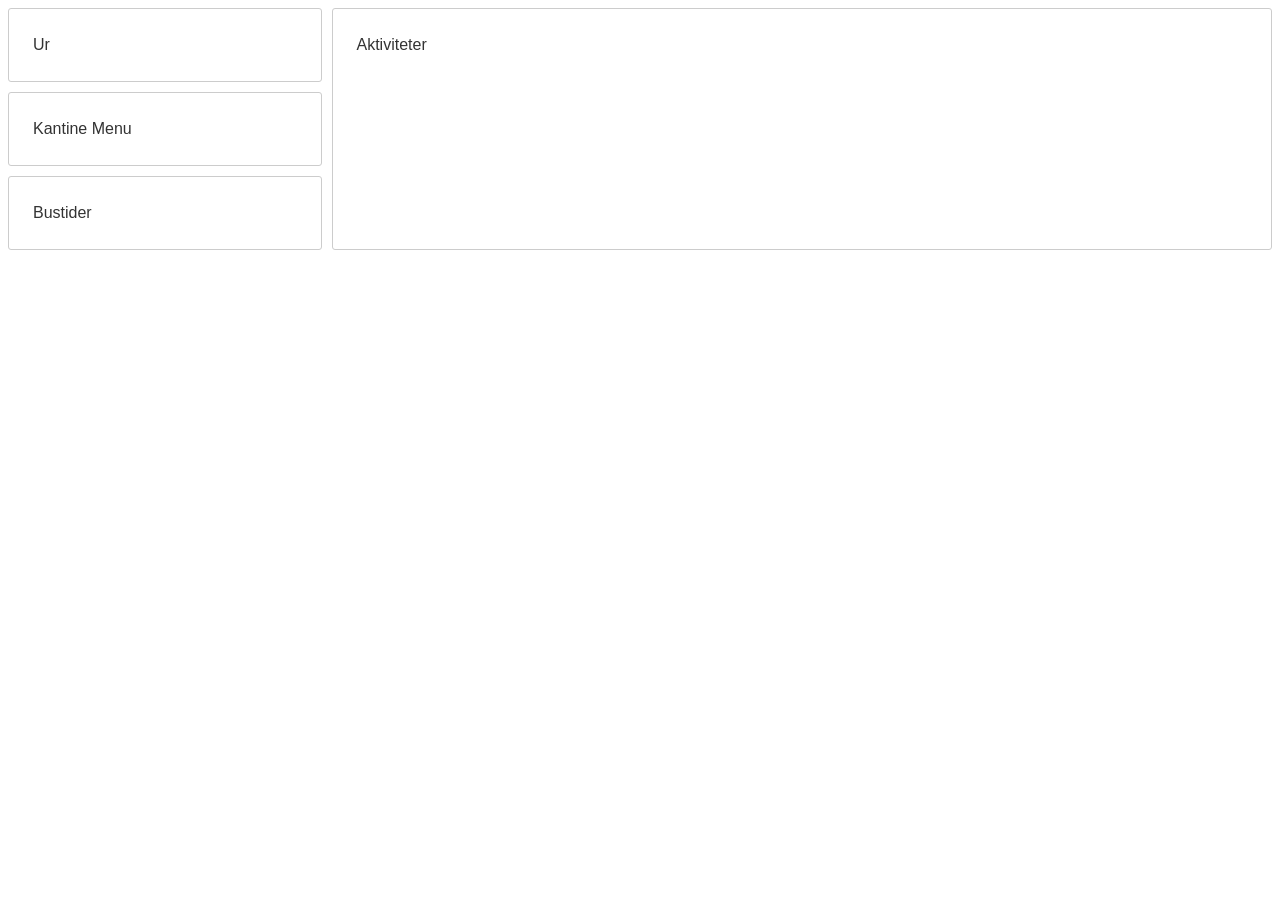
==== index.htm @ ffb0bbfe "Initial structure" ====
<!DOCTYPE html>
<html lang="en">
  <head>
    <meta charset="UTF-8" />
    <meta name="viewport" content="width=device-width, initial-scale=1.0" />
    <link rel="stylesheet" href="./assets/css/styles.css" />
    <title>Medie Infoboard</title>
  </head>
  <body>
    <div class="container">
      <div class="left-wrapper">
        <div>Ur</div>
        <div>Kantine Menu</div>
        <div>Bustider</div>
      </div>
      <div class="right-column">Aktiviteter</div>
    </div>
  </body>
</html>
---- assets/css/styles.css ----
@import url("https://fonts.googleapis.com/css2?family=Titillium+Web:wght@300;400;600;700&display=swap");
/* Fonts */
/* Measures */
/* Colors */
body {
  font-family: "Trebuchet MS", Arial, sans-serif;
  font-size: 1rem;
  line-height: 1.5;
  color: #333;
}

body::after {
  content: "";
  position: absolute;
  background-image: url(../images/backgrunds/gc2024-1.jpeg);
  background-color: rgba(255, 255, 255, 0.6);
  background-size: cover;
  background-repeat: no-repeat;
  z-index: 0;
}

.container {
  display: grid;
  grid-template-columns: 1fr 3fr;
  grid-gap: 10px;
}

.left-wrapper {
  display: grid;
  grid-template-rows: repeat(3, auto);
  grid-gap: 10px;
}
.left-wrapper > div {
  padding: 1.5rem;
  border: solid 1px #ccc;
  border-radius: 3px;
}

.right-column {
  padding: 1.5rem;
  border: solid 1px #ccc;
  border-radius: 3px;
}/*# sourceMappingURL=styles.css.map */
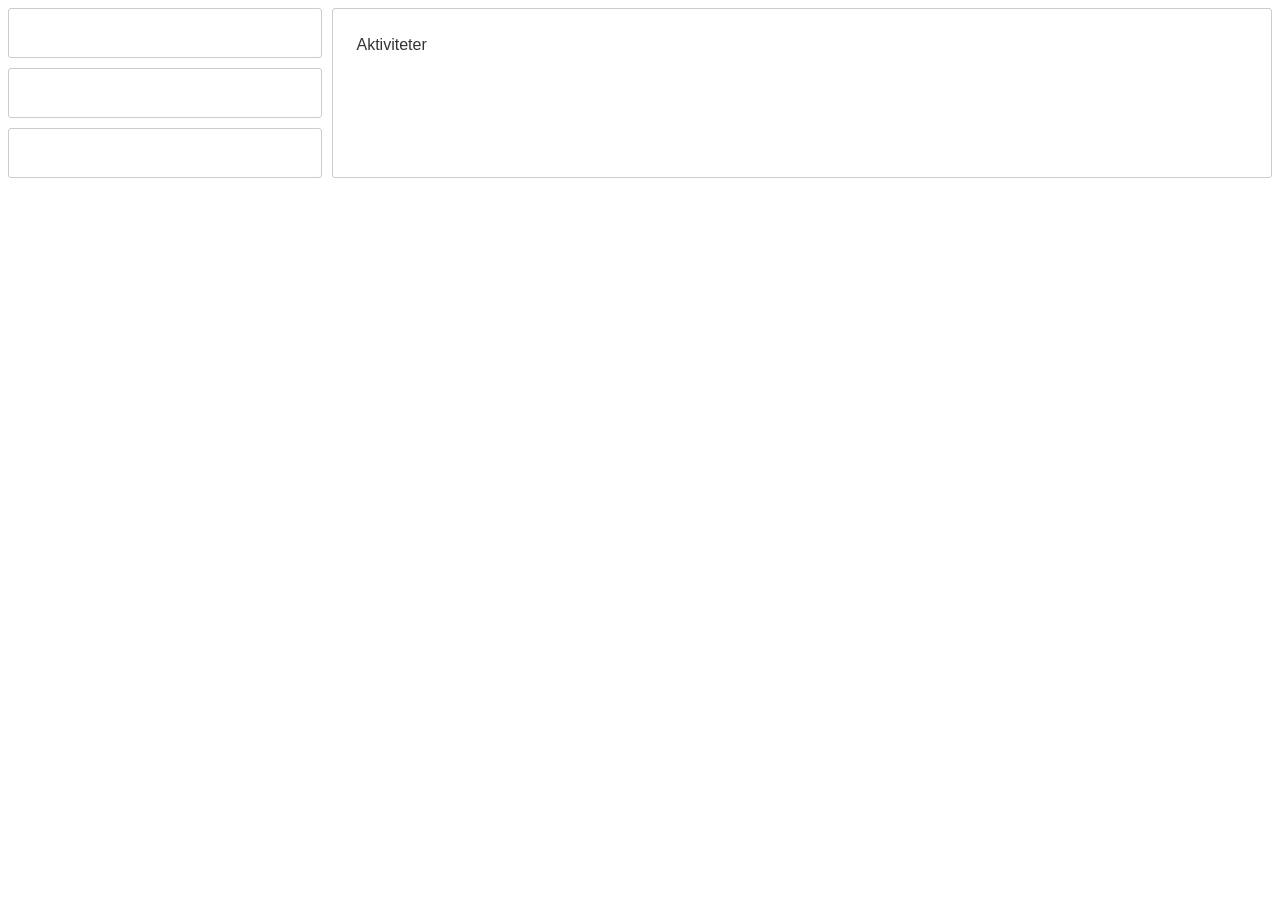
==== commit e262be04: "Refactor" ====
--- a/index.htm
+++ b/index.htm
@@ -4,16 +4,17 @@
     <meta charset="UTF-8" />
     <meta name="viewport" content="width=device-width, initial-scale=1.0" />
     <link rel="stylesheet" href="./assets/css/styles.css" />
+	  <script src="./assets/js/bundle.js" type="module"></script>
     <title>Medie Infoboard</title>
   </head>
   <body>
     <div class="container">
       <div class="left-wrapper">
-        <div>Ur</div>
-        <div>Kantine Menu</div>
-        <div>Bustider</div>
+        <div id="datetime"></div>
+        <div id="weeksmenu"></div>
+        <div id="busplan"></div>
       </div>
-      <div class="right-column">Aktiviteter</div>
+      <div class="right-column" id="eventWrapper">Aktiviteter</div>
     </div>
   </body>
 </html>
--- a/assets/css/styles.css
+++ b/assets/css/styles.css
@@ -9,20 +9,27 @@
   color: #333;
 }
 
-body::after {
-  content: "";
-  position: absolute;
-  background-image: url(../images/backgrunds/gc2024-1.jpeg);
-  background-color: rgba(255, 255, 255, 0.6);
-  background-size: cover;
-  background-repeat: no-repeat;
-  z-index: 0;
+h2 {
+  margin: 0px;
+  padding: 0px;
+  box-sizing: border-box;
+  margin-block-start: 0em;
+  margin-block-end: 0em;
+  margin-inline-start: 0px;
+  margin-inline-end: 0px;
+  padding-inline-start: 0px;
 }
 
 .container {
   display: grid;
-  grid-template-columns: 1fr 3fr;
-  grid-gap: 10px;
+  grid-template-columns: 1fr;
+  grid-gap: 0px;
+}
+@media screen and (min-width: 768px) {
+  .container {
+    grid-template-columns: 1fr 3fr;
+    grid-gap: 10px;
+  }
 }
 
 .left-wrapper {
@@ -37,7 +44,99 @@
 }
 
 .right-column {
-  padding: 1.5rem;
+  padding: 0px;
   border: solid 1px #ccc;
   border-radius: 3px;
+}
+@media screen and (min-width: 768px) {
+  .right-column {
+    padding: 1.5rem;
+  }
+}
+
+#datetime {
+  display: none;
+}
+@keyframes blink {
+  50% {
+    opacity: 0;
+  }
+}
+#datetime #blink {
+  animation: blink 1s step-end infinite;
+}
+@media screen and (min-width: 768px) {
+  #datetime {
+    display: block;
+  }
+}
+
+#weeksmenu ul {
+  list-style-type: none;
+  margin: 0px;
+  padding: 0px;
+  box-sizing: border-box;
+  margin-block-start: 0em;
+  margin-block-end: 0em;
+  margin-inline-start: 0px;
+  margin-inline-end: 0px;
+  padding-inline-start: 0px;
+}
+#weeksmenu ul li {
+  display: grid;
+  grid-template-columns: 1fr 4fr;
+  grid-gap: 15px;
+  color: #666;
+}
+#weeksmenu ul li.selected {
+  font-weight: bold;
+  color: black;
+}
+#weeksmenu ul li span:first-child {
+  text-transform: capitalize;
+}
+
+#busplan ul {
+  list-style-type: none;
+  margin: 0px;
+  padding: 0px;
+  box-sizing: border-box;
+  margin-block-start: 0em;
+  margin-block-end: 0em;
+  margin-inline-start: 0px;
+  margin-inline-end: 0px;
+  padding-inline-start: 0px;
+  display: grid;
+  grid-template-columns: 2fr 8fr 2fr;
+  grid-gap: 15px;
+}
+#busplan ul:first-of-type li {
+  font-weight: bold;
+}
+#busplan ul li:last-child {
+  text-align: right;
+}
+
+#eventWrapper table {
+  width: 100%;
+  border-collapse: collapse;
+}
+#eventWrapper table th, #eventWrapper table td {
+  border: 1px solid #ddd;
+  padding: 8px;
+  text-align: left;
+}
+#eventWrapper table th {
+  background-color: #f2f2f2;
+}
+#eventWrapper table th:nth-child(2), #eventWrapper table td:nth-child(2) {
+  display: none;
+}
+@media screen and (min-width: 768px) {
+  #eventWrapper table th:nth-child(2), #eventWrapper table td:nth-child(2) {
+    display: block;
+  }
+}
+#eventWrapper table tr:nth-child(odd) {
+  background-color: #f2f2f2;
 }/*# sourceMappingURL=styles.css.map */
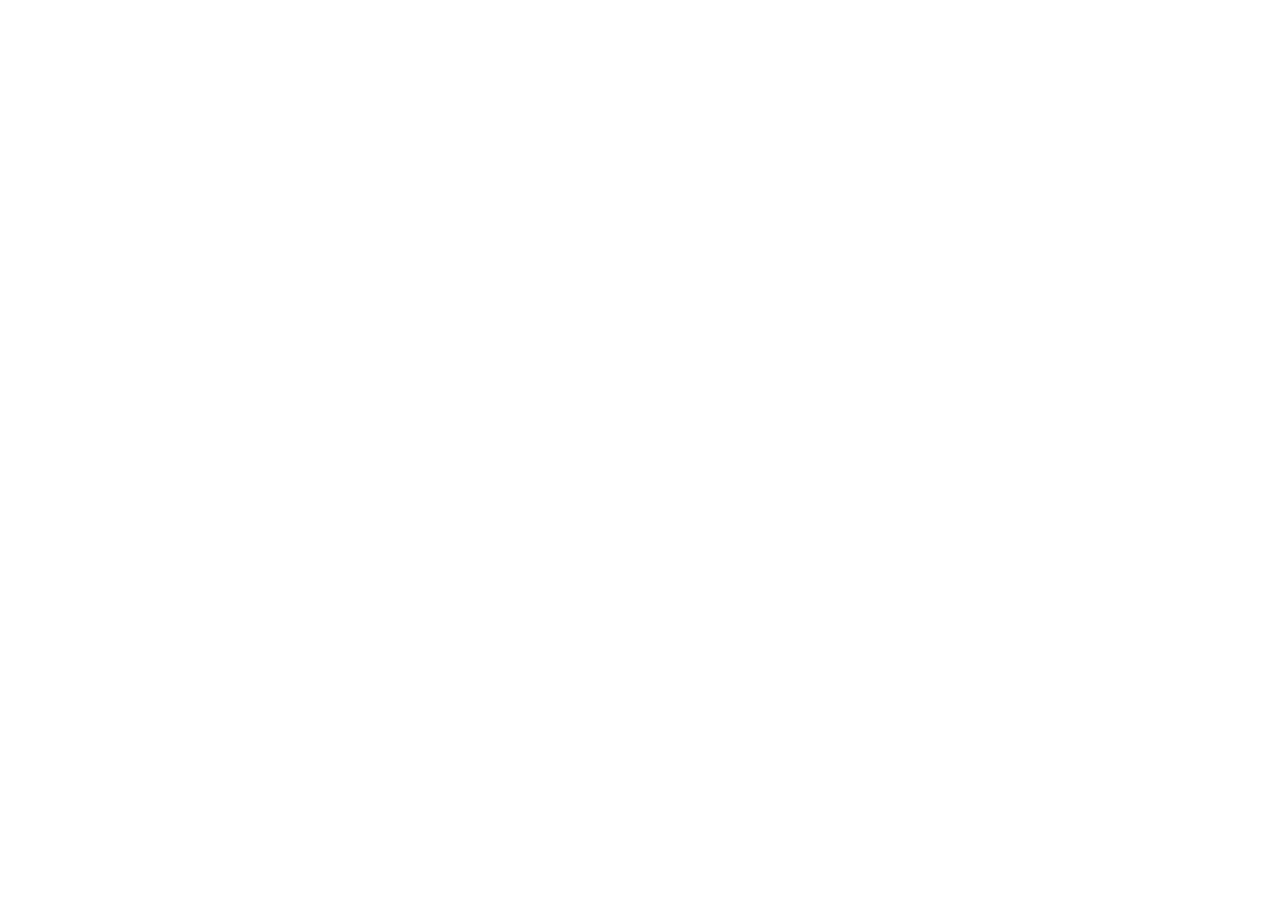
==== commit 054b930e: "Setup Menu" ====
--- a/index.htm
+++ b/index.htm
@@ -1,20 +1,15 @@
 <!DOCTYPE html>
 <html lang="en">
-  <head>
-    <meta charset="UTF-8" />
-    <meta name="viewport" content="width=device-width, initial-scale=1.0" />
-    <link rel="stylesheet" href="./assets/css/styles.css" />
-	  <script src="./assets/js/bundle.js" type="module"></script>
-    <title>Medie Infoboard</title>
-  </head>
-  <body>
-    <div class="container">
-      <div class="left-wrapper">
-        <div id="datetime"></div>
-        <div id="weeksmenu"></div>
-        <div id="busplan"></div>
-      </div>
-      <div class="right-column" id="eventWrapper">Aktiviteter</div>
-    </div>
-  </body>
-</html>
+<head>
+	<meta charset="UTF-8">
+	<meta name="viewport" content="width=device-width, initial-scale=1.0">
+	<link rel="stylesheet" href="./assets/css/style.css">
+	<script src="./assets/js/bundles.js" type="module" defer></script>
+	<title>Infoboard</title>
+</head>
+<body>
+	<div id="menu"></div>
+	<div id="events"></div>
+	
+</body>
+</html>
--- a/assets/css/style.css
+++ b/assets/css/style.css
@@ -0,0 +1,3 @@
+.active {
+	font-weight: bold;
+}
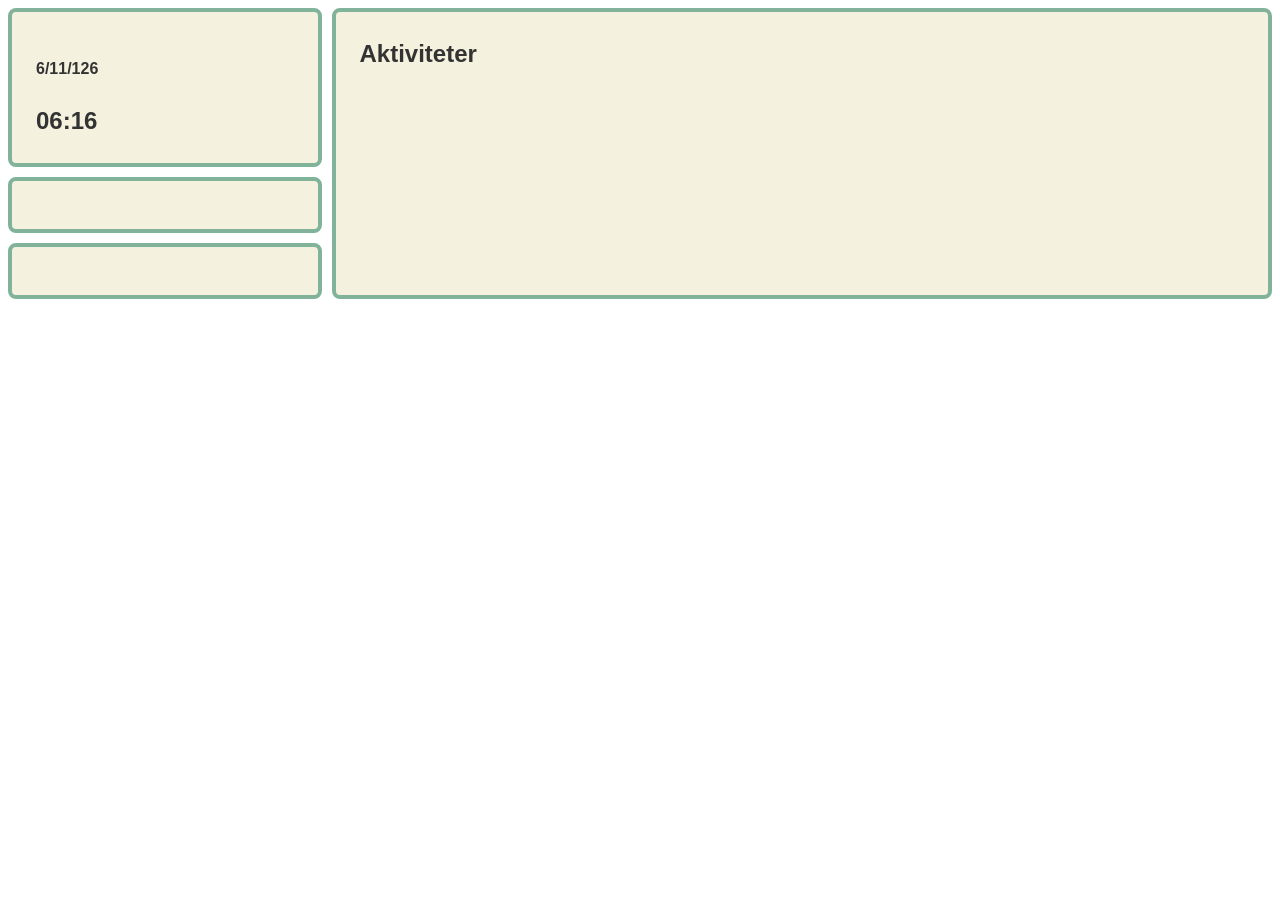
==== commit d2052bba: "Folder cleanup" ====
--- a/index.htm
+++ b/index.htm
@@ -3,13 +3,19 @@
 <head>
 	<meta charset="UTF-8">
 	<meta name="viewport" content="width=device-width, initial-scale=1.0">
-	<link rel="stylesheet" href="./assets/css/style.css">
+	<link rel="stylesheet" href="./assets/css/styles.css">
 	<script src="./assets/js/bundles.js" type="module" defer></script>
 	<title>Infoboard</title>
 </head>
 <body>
-	<div id="menu"></div>
-	<div id="events"></div>
-	
-</body>
+    <div class="container">
+		<div class="left-wrapper">
+		  <div id="clock"></div>
+		  <div id="canteensmenu"></div>
+		  <div id="busplan"></div>
+		</div>
+		<div class="right-column" id="eventlist">
+			<h2>Aktiviteter</h2></div>
+	  </div>
+  </body>
 </html>
--- a/assets/css/styles.css
+++ b/assets/css/styles.css
@@ -0,0 +1,151 @@
+@import url("https://fonts.googleapis.com/css2?family=Titillium+Web:wght@300;400;600;700&display=swap");
+/* Fonts */
+/* Measures */
+/* Colors */
+body {
+  font-family: "Trebuchet MS", Arial, sans-serif;
+  font-size: 1rem;
+  line-height: 1.5;
+  color: #333;
+}
+
+h2 {
+  margin: 0px;
+  padding: 0px;
+  box-sizing: border-box;
+  margin-block-start: 0em;
+  margin-block-end: 0em;
+  margin-inline-start: 0px;
+  margin-inline-end: 0px;
+  padding-inline-start: 0px;
+}
+
+.container {
+  display: grid;
+  grid-template-columns: 1fr;
+  grid-gap: 0px;
+}
+@media screen and (min-width: 768px) {
+  .container {
+    grid-template-columns: 1fr 3fr;
+    grid-gap: 10px;
+  }
+}
+
+.left-wrapper {
+  display: grid;
+  grid-template-rows: repeat(3, auto);
+  grid-gap: 10px;
+}
+.left-wrapper > div {
+  background-color: #F4F1DE;
+  border-color: #81B29A;
+  border-width: 4px;
+  border-style: solid;
+  border-radius: 0.5rem;
+  padding: 1.5rem;
+}
+
+.right-column {
+  padding: 0px;
+  background-color: #F4F1DE;
+  border-color: #81B29A;
+  border-width: 4px;
+  border-style: solid;
+  border-radius: 0.5rem;
+}
+@media screen and (min-width: 768px) {
+  .right-column {
+    padding: 1.5rem;
+  }
+}
+
+#clock {
+  display: none;
+}
+@keyframes blink {
+  50% {
+    opacity: 0;
+  }
+}
+#clock #blink {
+  animation: blink 1s step-end infinite;
+}
+@media screen and (min-width: 768px) {
+  #clock {
+    display: block;
+  }
+}
+
+#canteensmenu ul {
+  list-style-type: none;
+  margin: 0px;
+  padding: 0px;
+  box-sizing: border-box;
+  margin-block-start: 0em;
+  margin-block-end: 0em;
+  margin-inline-start: 0px;
+  margin-inline-end: 0px;
+  padding-inline-start: 0px;
+}
+#canteensmenu ul li {
+  display: grid;
+  grid-template-columns: 1fr 4fr;
+  grid-gap: 15px;
+  color: #666;
+}
+#canteensmenu ul li.selected {
+  font-weight: bold;
+  color: black;
+}
+#canteensmenu ul li span:first-child {
+  text-transform: capitalize;
+}
+
+#busplan ul {
+  list-style-type: none;
+  margin: 0px;
+  padding: 0px;
+  box-sizing: border-box;
+  margin-block-start: 0em;
+  margin-block-end: 0em;
+  margin-inline-start: 0px;
+  margin-inline-end: 0px;
+  padding-inline-start: 0px;
+  display: grid;
+  grid-template-columns: 4fr 6fr 2fr;
+}
+#busplan ul:first-of-type li {
+  font-weight: bold;
+  border-bottom: solid 1px #000;
+}
+#busplan ul li:last-child {
+  text-align: right;
+}
+
+#eventlist > div {
+  display: grid;
+  grid-template-columns: 1fr 3fr 3fr 3fr 2fr;
+  border: solid 1px #000;
+}
+#eventlist > div div {
+  background-color: #fff;
+  padding: 0.5rem;
+}
+#eventlist > div :nth-child(10n+1),
+#eventlist > div :nth-child(10n+2),
+#eventlist > div :nth-child(10n+3),
+#eventlist > div :nth-child(10n+4),
+#eventlist > div :nth-child(10n+5) {
+  background-color: #f2f2f2;
+}
+#eventlist > div .day {
+  background-color: #ccc;
+  grid-column-start: 1;
+  grid-column-end: 6;
+}
+#eventlist > div .eventHead {
+  font-weight: bold;
+  background-color: #ccc;
+  border-bottom: solid 1px #000;
+}/*# sourceMappingURL=styles.css.map */
